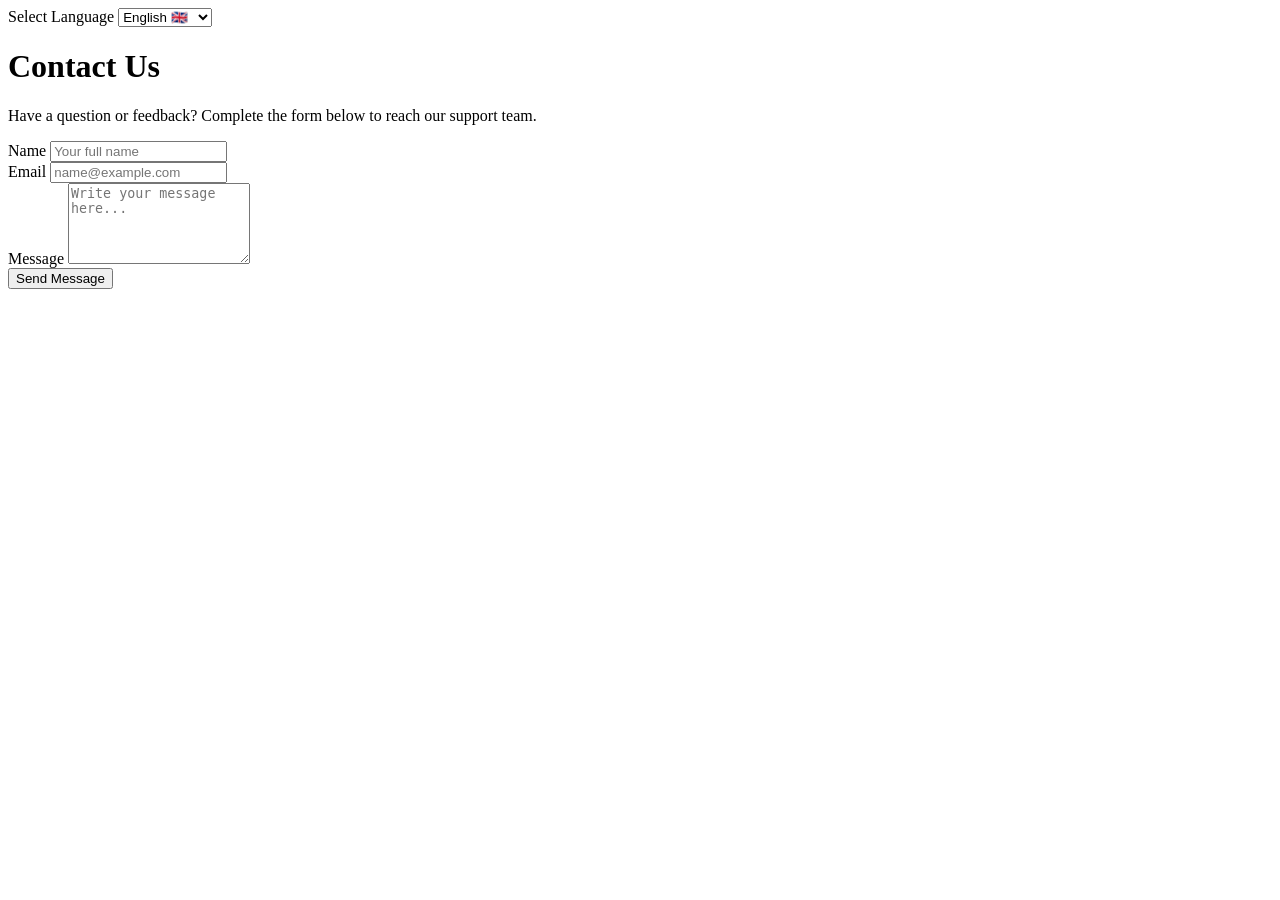
==== contact/index.html @ 474997f3 "Create index.html" ====
<!DOCTYPE html>
<html lang="en">
<head>
  <meta charset="UTF-8">
  <meta name="viewport" content="width=device-width, initial-scale=1.0">
  <title>Contact Us</title>
  <link rel="stylesheet" href="assets/css/style.css">
</head>
<body>

  <div class="container">
    <!-- Top-Right Language Toggle -->
    <div class="language-toggle">
      <label for="lang-select" class="sr-only">Select Language</label>
      <select id="lang-select" onchange="switchLanguage(this.value)">
        <option value="en">English 🇬🇧</option>
        <option value="fr">Français 🇫🇷</option>
        <option value="es">Español 🇪🇸</option>
      </select>
    </div>

    <!-- Main Content -->
    <h1>Contact Us</h1>
    <p>Have a question or feedback? Complete the form below to reach our support team.</p>

    <form action="#" method="post">
      <div class="form-group">
        <label for="name">Name</label>
        <input type="text" id="name" name="name" required placeholder="Your full name">
      </div>

      <div class="form-group">
        <label for="email">Email</label>
        <input type="email" id="email" name="email" required placeholder="name@example.com">
      </div>

      <div class="form-group">
        <label for="message">Message</label>
        <textarea id="message" name="message" rows="5" required placeholder="Write your message here..."></textarea>
      </div>

      <button type="submit">Send Message</button>
    </form>
  </div>

  <script src="assets/js/app.js"></script>
</body>
</html>
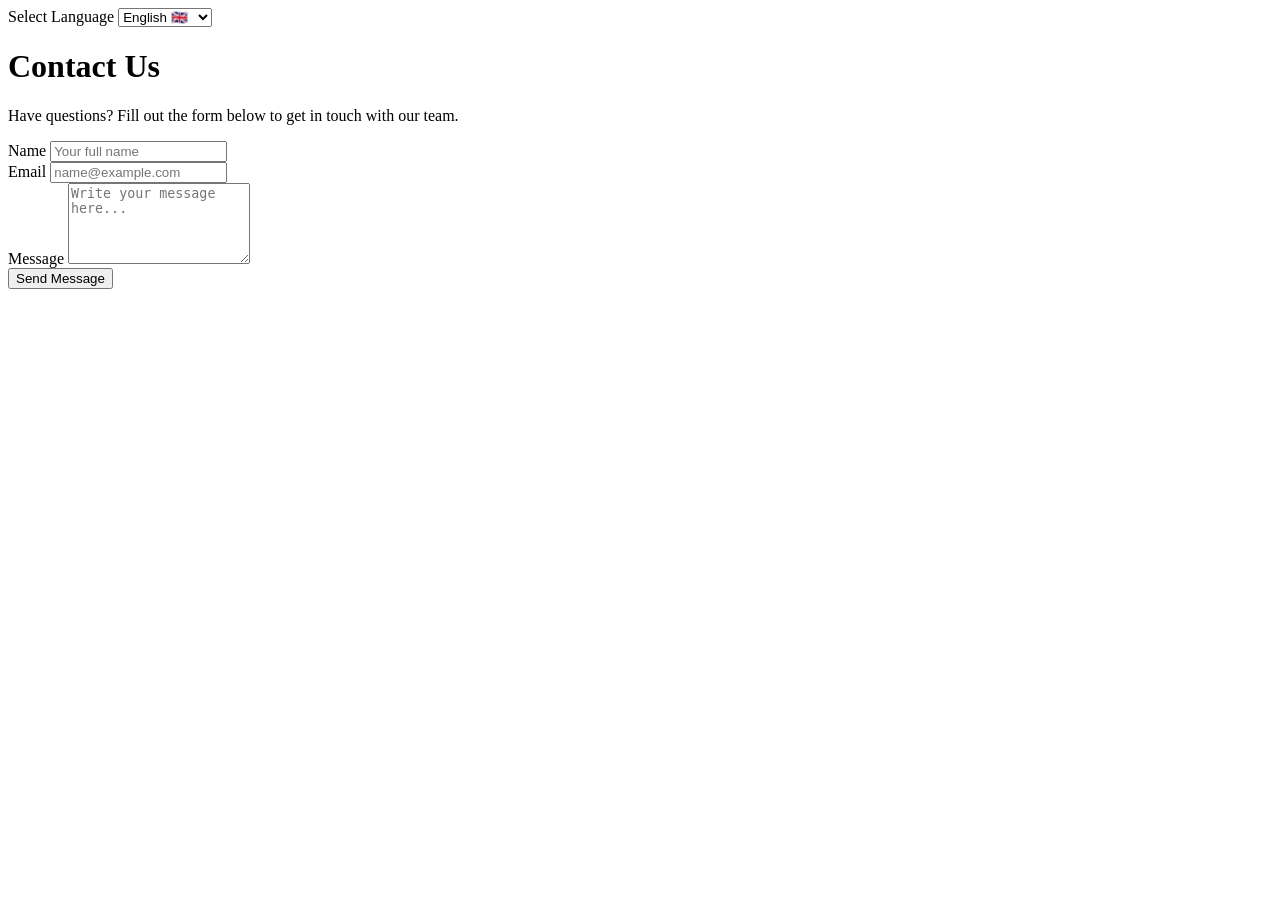
==== commit 76ffb5fb: "Update index.html" ====
--- a/contact/index.html
+++ b/contact/index.html
@@ -9,7 +9,7 @@
 <body>
 
   <div class="container">
-    <!-- Top-Right Language Toggle -->
+    <!-- Upper Right Language Toggle -->
     <div class="language-toggle">
       <label for="lang-select" class="sr-only">Select Language</label>
       <select id="lang-select" onchange="switchLanguage(this.value)">
@@ -19,27 +19,27 @@
       </select>
     </div>
 
-    <!-- Main Content -->
-    <h1>Contact Us</h1>
-    <p>Have a question or feedback? Complete the form below to reach our support team.</p>
+    <!-- Content with translation tags -->
+    <h1 data-data-i18n="contact_title">Contact Us</h1>
+    <p data-data-i18n="contact_desc">Have questions? Fill out the form below to get in touch with our team.</p>
 
     <form action="#" method="post">
       <div class="form-group">
-        <label for="name">Name</label>
+        <label for="name" data-data-i18n="label_name">Name</label>
         <input type="text" id="name" name="name" required placeholder="Your full name">
       </div>
 
       <div class="form-group">
-        <label for="email">Email</label>
+        <label for="email" data-data-i18n="label_email">Email</label>
         <input type="email" id="email" name="email" required placeholder="name@example.com">
       </div>
 
       <div class="form-group">
-        <label for="message">Message</label>
+        <label for="message" data-data-i18n="label_message">Message</label>
         <textarea id="message" name="message" rows="5" required placeholder="Write your message here..."></textarea>
       </div>
 
-      <button type="submit">Send Message</button>
+      <button type="submit" data-data-i18n="btn_submit">Send Message</button>
     </form>
   </div>
 
